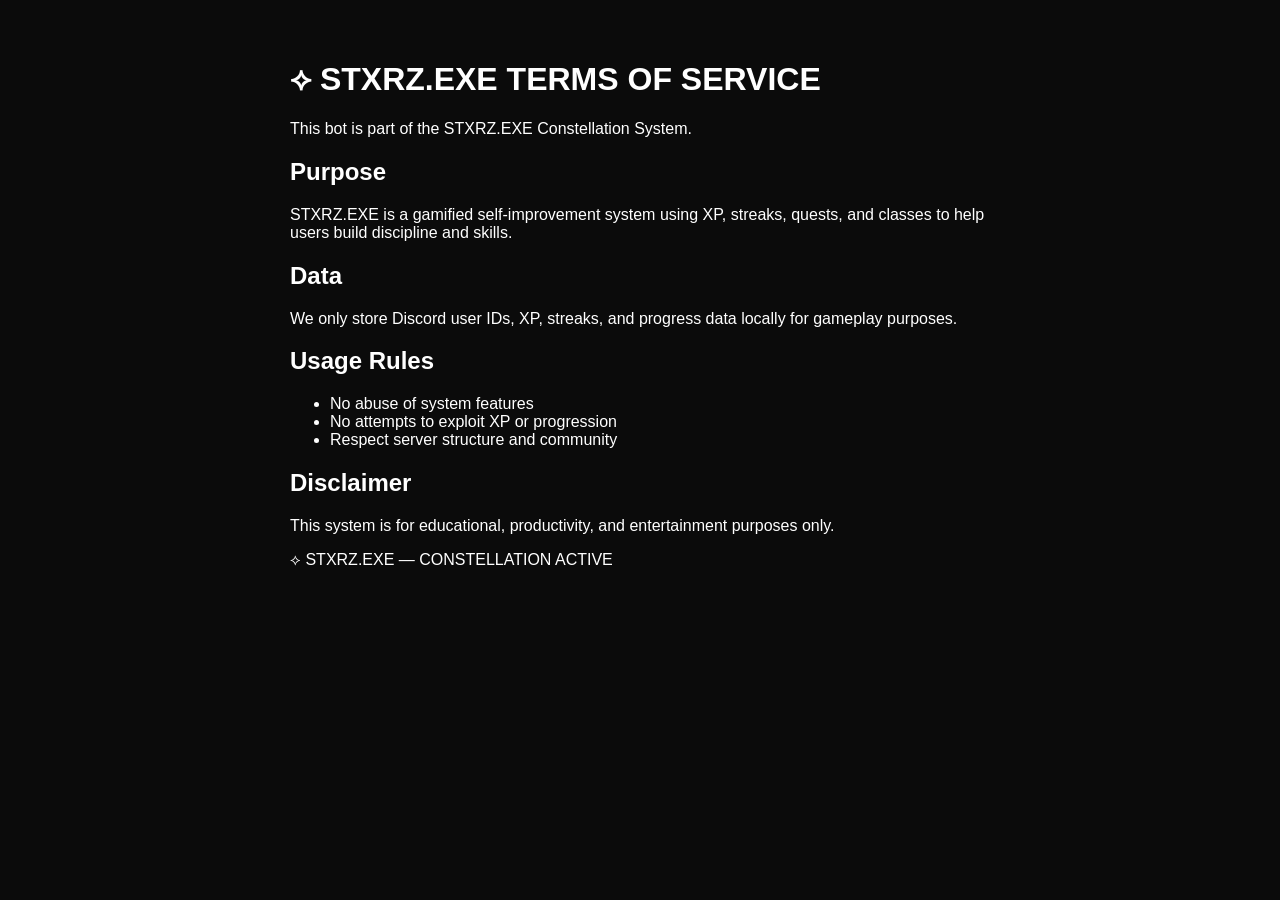
==== index.html @ 94c61016 "Create index.html" ====
<!DOCTYPE html>
<html>
<head>
  <title>STXRZ.EXE Terms of Service</title>
</head>
<body style="background:#0b0b0b;color:white;font-family:Arial;max-width:700px;margin:auto;padding:40px">

<h1>⟡ STXRZ.EXE TERMS OF SERVICE</h1>

<p>This bot is part of the STXRZ.EXE Constellation System.</p>

<h2>Purpose</h2>
<p>STXRZ.EXE is a gamified self-improvement system using XP, streaks, quests, and classes to help users build discipline and skills.</p>

<h2>Data</h2>
<p>We only store Discord user IDs, XP, streaks, and progress data locally for gameplay purposes.</p>

<h2>Usage Rules</h2>
<ul>
  <li>No abuse of system features</li>
  <li>No attempts to exploit XP or progression</li>
  <li>Respect server structure and community</li>
</ul>

<h2>Disclaimer</h2>
<p>This system is for educational, productivity, and entertainment purposes only.</p>

<p>⟡ STXRZ.EXE — CONSTELLATION ACTIVE</p>

</body>
</html>
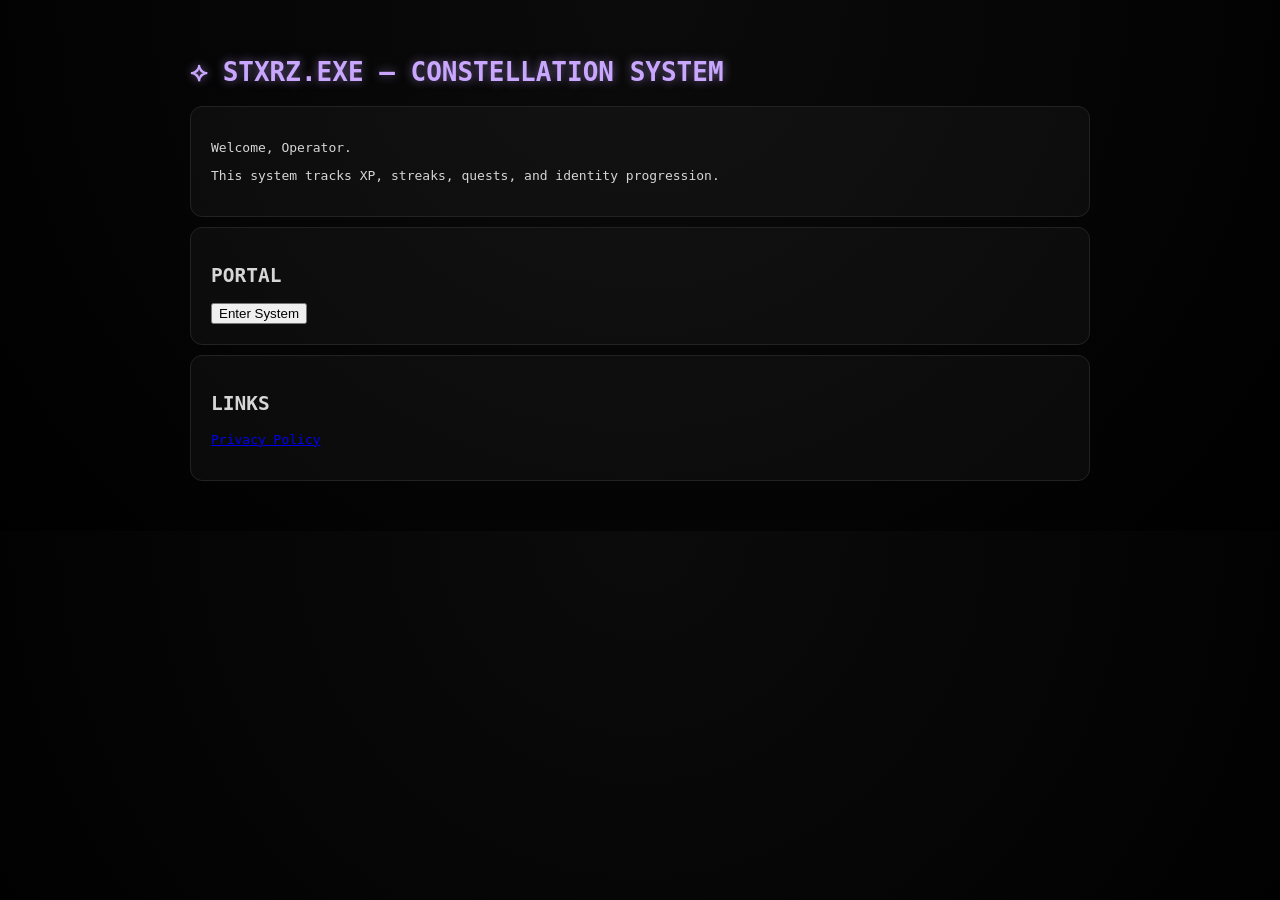
==== commit 80f716f4: "Update index.html" ====
--- a/index.html
+++ b/index.html
@@ -1,31 +1,33 @@
 <!DOCTYPE html>
 <html>
 <head>
-  <title>STXRZ.EXE Terms of Service</title>
+  <title>STXRZ.EXE</title>
+  <link rel="stylesheet" href="styles.css">
 </head>
-<body style="background:#0b0b0b;color:white;font-family:Arial;max-width:700px;margin:auto;padding:40px">
 
-<h1>⟡ STXRZ.EXE TERMS OF SERVICE</h1>
+<body>
 
-<p>This bot is part of the STXRZ.EXE Constellation System.</p>
+<div class="container">
 
-<h2>Purpose</h2>
-<p>STXRZ.EXE is a gamified self-improvement system using XP, streaks, quests, and classes to help users build discipline and skills.</p>
+  <h1 class="glow">⟡ STXRZ.EXE — CONSTELLATION SYSTEM</h1>
 
-<h2>Data</h2>
-<p>We only store Discord user IDs, XP, streaks, and progress data locally for gameplay purposes.</p>
+  <div class="card">
+    <p>Welcome, Operator.</p>
+    <p>This system tracks XP, streaks, quests, and identity progression.</p>
+  </div>
 
-<h2>Usage Rules</h2>
-<ul>
-  <li>No abuse of system features</li>
-  <li>No attempts to exploit XP or progression</li>
-  <li>Respect server structure and community</li>
-</ul>
+  <div class="card">
+    <h2>PORTAL</h2>
+    <button onclick="enterSystem()">Enter System</button>
+  </div>
 
-<h2>Disclaimer</h2>
-<p>This system is for educational, productivity, and entertainment purposes only.</p>
+  <div class="card">
+    <h2>LINKS</h2>
+    <p><a href="privacy.html">Privacy Policy</a></p>
+  </div>
 
-<p>⟡ STXRZ.EXE — CONSTELLATION ACTIVE</p>
+</div>
 
+<script src="script.js"></script>
 </body>
 </html>
--- a/styles.css
+++ b/styles.css
@@ -0,0 +1,25 @@
+body {
+  margin: 0;
+  font-family: monospace;
+  background: radial-gradient(circle at top, #0b0b0b, #000);
+  color: #d6d6d6;
+}
+
+.container {
+  max-width: 900px;
+  margin: auto;
+  padding: 40px;
+}
+
+.glow {
+  color: #c9a7ff;
+  text-shadow: 0 0 10px #6d5b8c;
+}
+
+.card {
+  border: 1px solid #222;
+  padding: 20px;
+  margin: 10px 0;
+  border-radius: 12px;
+  background: rgba(255,255,255,0.03);
+}
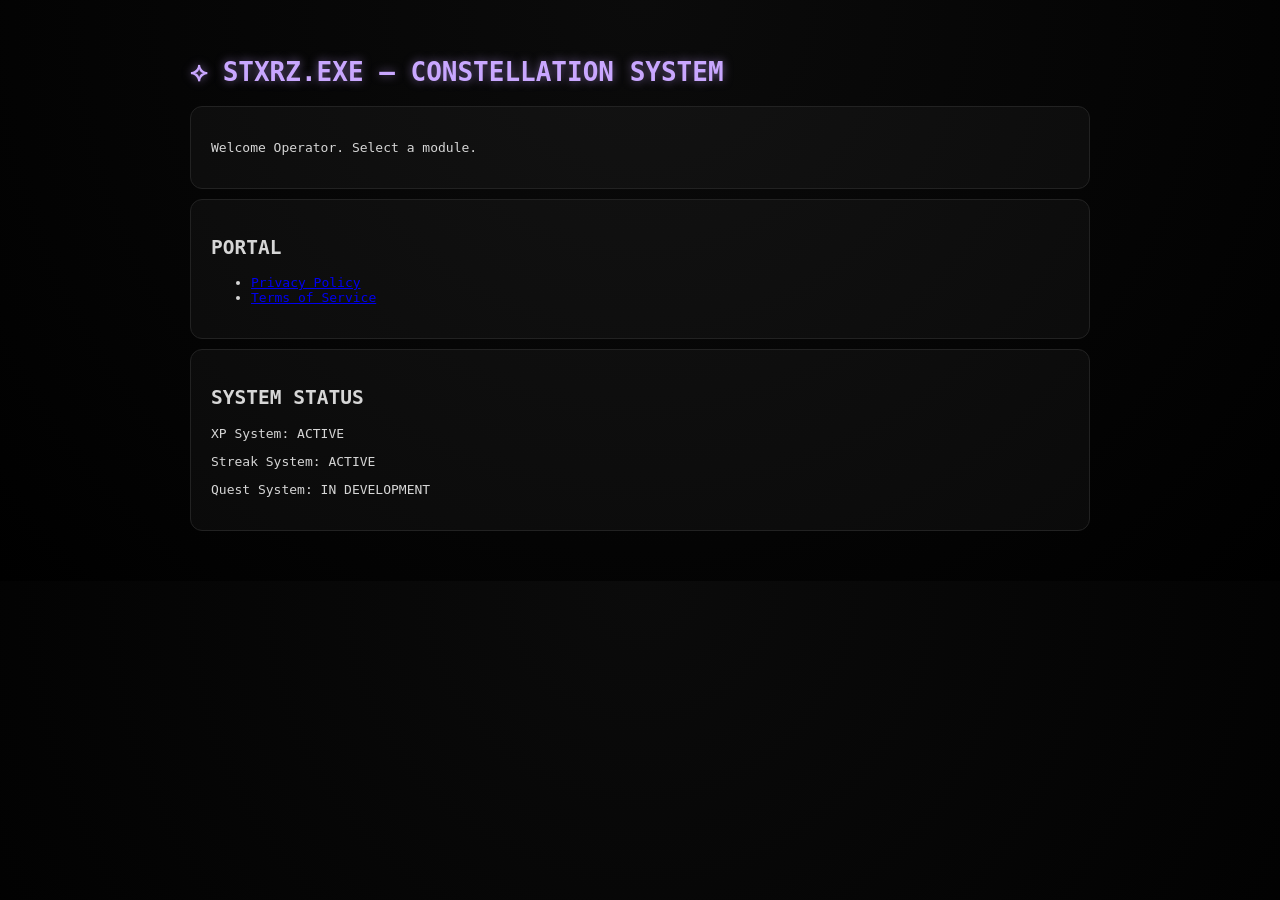
==== commit 317aedac: "Update index.html" ====
--- a/index.html
+++ b/index.html
@@ -9,25 +9,28 @@
 
 <div class="container">
 
-  <h1 class="glow">⟡ STXRZ.EXE — CONSTELLATION SYSTEM</h1>
+<h1 class="glow">⟡ STXRZ.EXE — CONSTELLATION SYSTEM</h1>
 
-  <div class="card">
-    <p>Welcome, Operator.</p>
-    <p>This system tracks XP, streaks, quests, and identity progression.</p>
-  </div>
+<div class="card">
+<p>Welcome Operator. Select a module.</p>
+</div>
 
-  <div class="card">
-    <h2>PORTAL</h2>
-    <button onclick="enterSystem()">Enter System</button>
-  </div>
+<div class="card">
+<h2>PORTAL</h2>
+<ul>
+  <li><a href="privacy.html">Privacy Policy</a></li>
+  <li><a href="tos.html">Terms of Service</a></li>
+</ul>
+</div>
 
-  <div class="card">
-    <h2>LINKS</h2>
-    <p><a href="privacy.html">Privacy Policy</a></p>
-  </div>
+<div class="card">
+<h2>SYSTEM STATUS</h2>
+<p>XP System: ACTIVE</p>
+<p>Streak System: ACTIVE</p>
+<p>Quest System: IN DEVELOPMENT</p>
+</div>
 
 </div>
 
-<script src="script.js"></script>
 </body>
 </html>
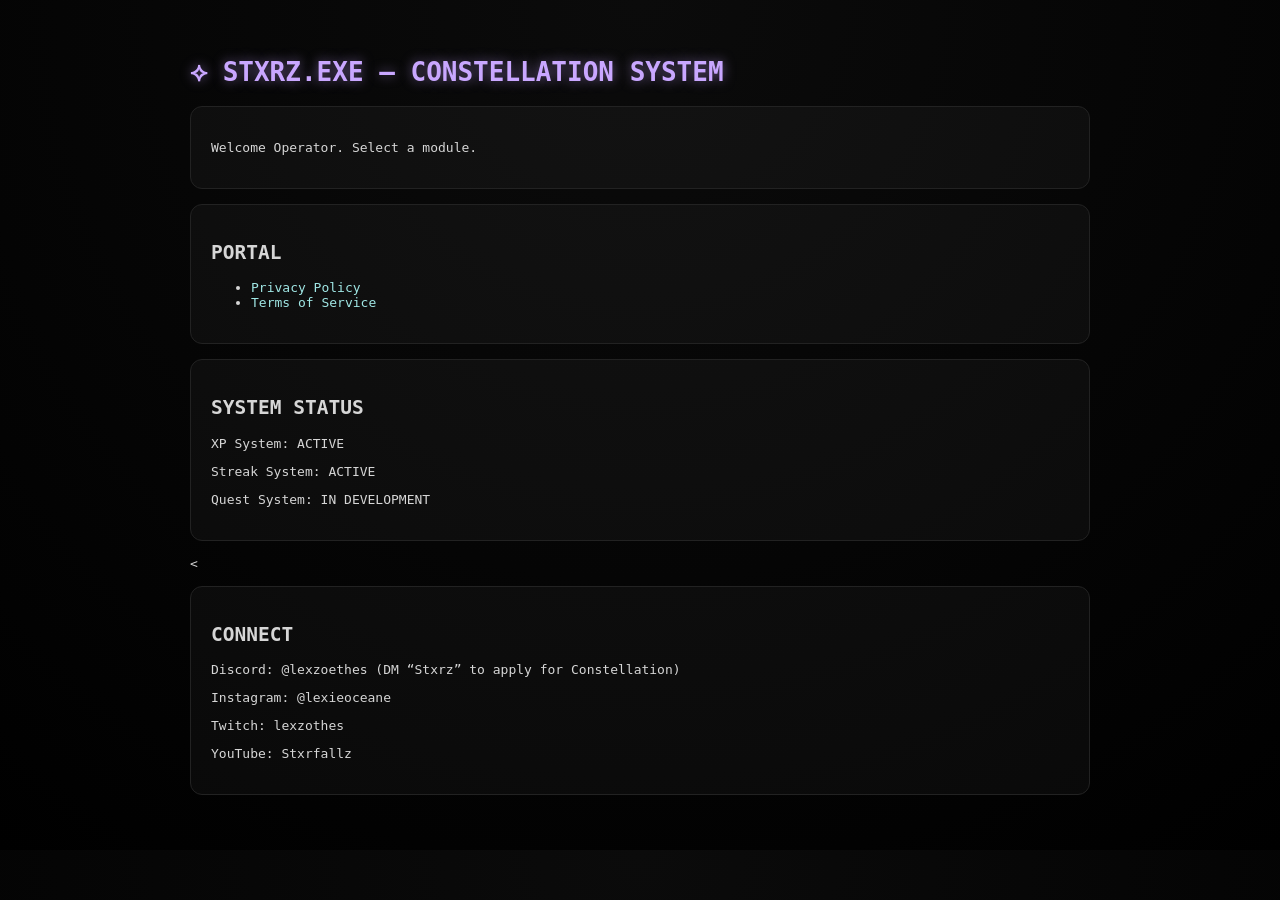
==== commit 2f457eb5: "Update index.html" ====
--- a/index.html
+++ b/index.html
@@ -30,7 +30,16 @@
 <p>Quest System: IN DEVELOPMENT</p>
 </div>
 
+<<div class="card">
+<h2>CONNECT</h2>
+
+<p>Discord: @lexzoethes (DM “Stxrz” to apply for Constellation)</p>
+<p>Instagram: @lexieoceane</p>
+<p>Twitch: lexzothes</p>
+<p>YouTube: Stxrfallz</p>
+
 </div>
+  
 
 </body>
 </html>
--- a/styles.css
+++ b/styles.css
@@ -13,13 +13,28 @@
 
 .glow {
   color: #c9a7ff;
-  text-shadow: 0 0 10px #6d5b8c;
+  text-shadow: 0 0 12px #6d5b8c;
 }
 
 .card {
   border: 1px solid #222;
   padding: 20px;
-  margin: 10px 0;
+  margin: 15px 0;
   border-radius: 12px;
   background: rgba(255,255,255,0.03);
+  transition: 0.2s ease;
 }
+
+.card:hover {
+  border-color: #6d5b8c;
+  transform: scale(1.01);
+}
+
+a {
+  color: #a0e7e5;
+  text-decoration: none;
+}
+
+a:hover {
+  text-shadow: 0 0 10px #a0e7e5;
+}
